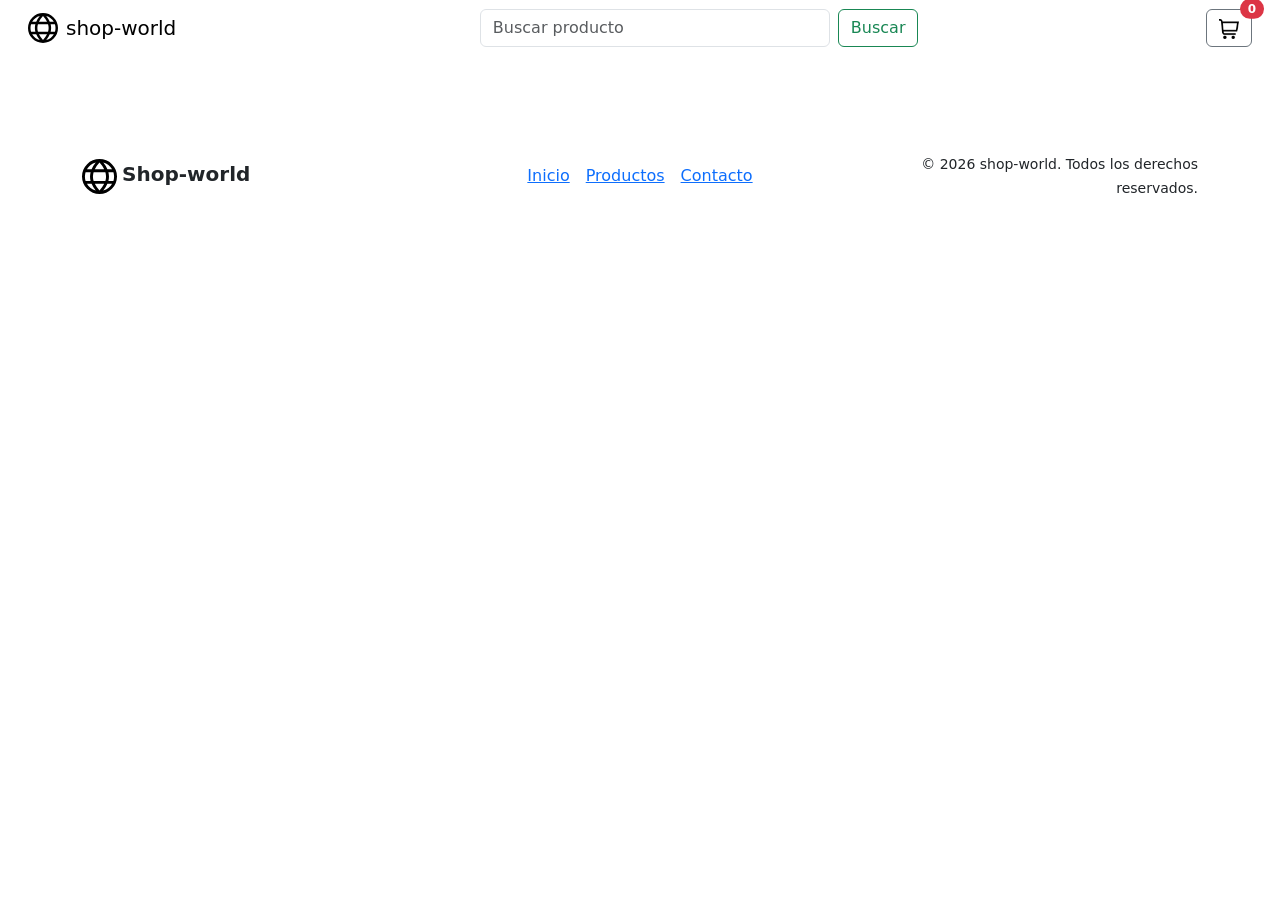
==== index.html @ 1ffd7fe4 "Estructura base HTML con Bootstrap 5" ====
<!doctype html>
<html lang="en">
  <head>
    <meta charset="utf-8">
    <meta name="viewport" content="width=device-width, initial-scale=1">
    <title>Bootstrap demo</title>
    <link href="https://cdn.jsdelivr.net/npm/bootstrap@5.3.8/dist/css/bootstrap.min.css" rel="stylesheet" integrity="sha384-sRIl4kxILFvY47J16cr9ZwB07vP4J8+LH7qKQnuqkuIAvNWLzeN8tE5YBujZqJLB" crossorigin="anonymous">
    <link rel="stylesheet" href="css/styles.css">
  </head>
  <body>

    <header>
    <nav class="navbar color-shop-world">
      <div class="container-fluid">
       <a class="navbar-brand d-flex align-items-center gap-2" >
        <img src="img/globo.svg" alt="logo ">
        shop-world
        </a>
     <form class="d-flex flex-grow-1 justify-content-center search-form" role="search">
      <input class="form-control me-2" type="search" placeholder="Buscar producto" aria-label="Search"/>
      <button class="btn btn-outline-success" type="submit">Buscar</button>
    </form>

    <div class="position-relative flex-shrink-0">
        <button class="btn btn-outline-secondary carrito-btn">
        <img src="img/carrito-de-compras.png" alt="logo carrito de compras"></button>
    <span class="position-absolute top-0 start-100 translate-middle badge rounded-pill bg-danger">
         0 </span>
    </div>
  </div>
</nav>
    </header>
    <main class="container-fluid py-4">
     <div class="row row-cols-2 row-cols-sm-3 row-cols-md-4 row-cols-lg-5 g-4" id="product-card">
  
  </div>

    </main>

    
    <footer class="color-shop-world py-4 my-4 ">
      <div class="container ">
        <div class="row align-items-center ">
          <div class="col-md-4 flex aling-items-center gap-2 mb-3 mb-md-0">
             <img src="img/globo.svg" alt="logo" width="35">
           <span class="fw-bold fs-5">Shop-world</span>
           </div>
          <div class="col-md-4 mb-3 mb-md-0">
          <ul class="nav justify-content-center list-unstyled d-flex gap-3">
            <li><a class="hover-primary" href="#">Inicio</a></li>
             <li><a class="hover-primary" href="#">Productos</a></li>
             <li><a class="hover-primary" href="#">Contacto</a></li>
             </ul>
             </div>
             <div class="col-md-4 text-md-end text-center">
              <small>&copy; 2026 shop-world. Todos los derechos reservados. </small>
             </div>
        </div>
      
    </footer>
    <script src="https://cdn.jsdelivr.net/npm/bootstrap@5.3.8/dist/js/bootstrap.bundle.min.js" integrity="sha384-FKyoEForCGlyvwx9Hj09JcYn3nv7wiPVlz7YYwJrWVcXK/BmnVDxM+D2scQbITxI" crossorigin="anonymous"></script>

    <script type="module" src="js/index.js"></script>
  </body>
</html>
---- css/styles.css ----
.navbar{
    padding: 8px 16px;
}

.navbar-brand img{
    width: 30px;
}

.search-form{
    max-width: 500px;
    width: 100%;
}

.search-form input{
    max-width: 350px;
}

.carrito-btn img {
    width: 20px;
}

.carrito-badge {
    font-size: 10px;
}

/*Responsive*/

@media(max-width: 768px){

    .search-form{
        max-width: 200px;
    }
    .search-form input{
        max-width: 150px;
    }
}
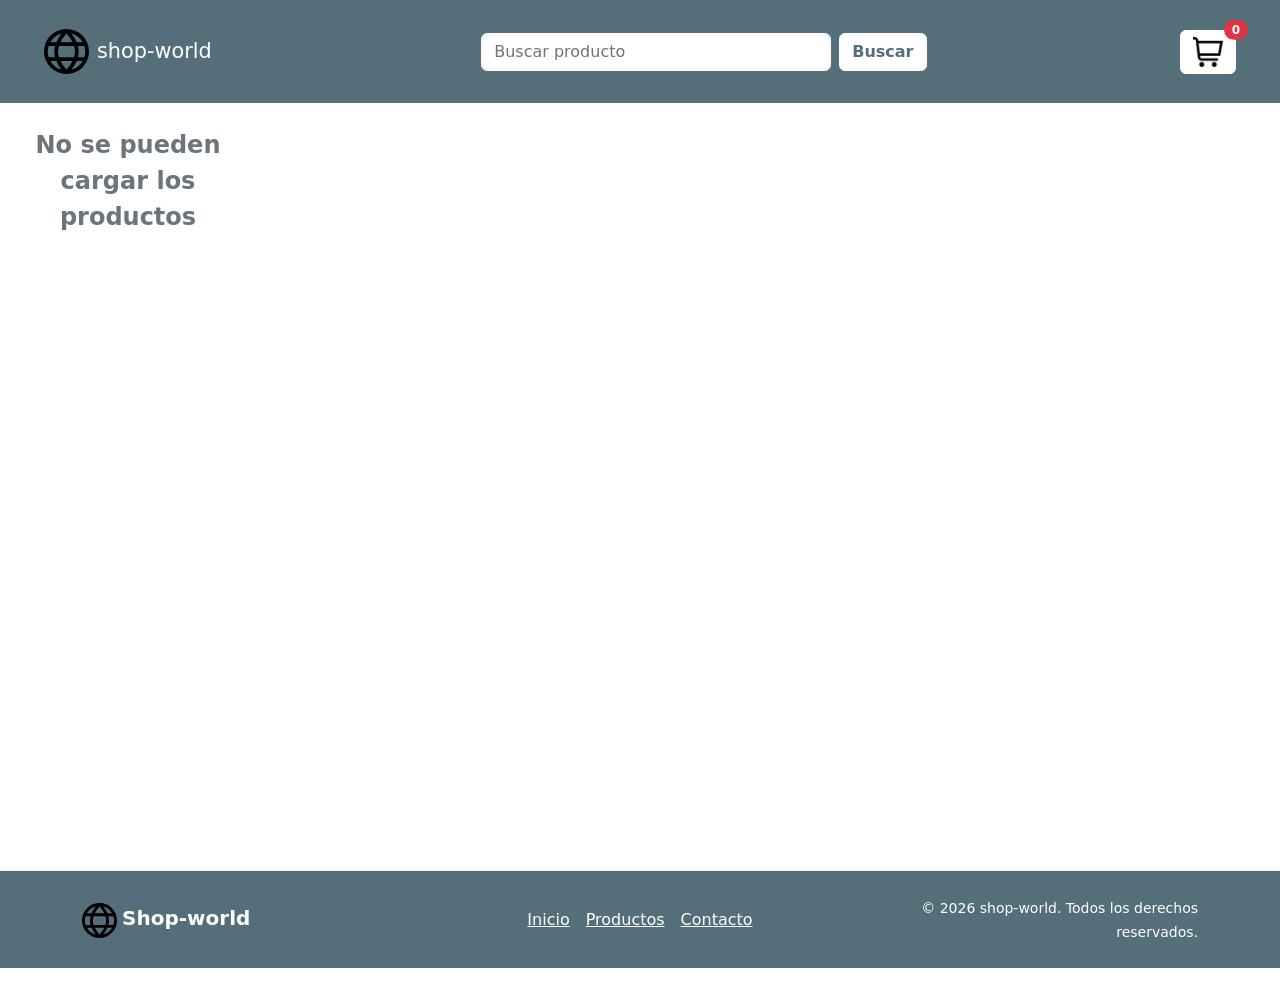
==== commit d953220e: "Corrigiendo errores" ====
--- a/index.html
+++ b/index.html
@@ -3,7 +3,7 @@
   <head>
     <meta charset="utf-8">
     <meta name="viewport" content="width=device-width, initial-scale=1">
-    <title>Bootstrap demo</title>
+    <title>shop-world</title>
     <link href="https://cdn.jsdelivr.net/npm/bootstrap@5.3.8/dist/css/bootstrap.min.css" rel="stylesheet" integrity="sha384-sRIl4kxILFvY47J16cr9ZwB07vP4J8+LH7qKQnuqkuIAvNWLzeN8tE5YBujZqJLB" crossorigin="anonymous">
     <link rel="stylesheet" href="css/styles.css">
   </head>
--- a/css/styles.css
+++ b/css/styles.css
@@ -1,11 +1,19 @@
+main{
+    min-height: 60vh;
+}
+
+/* Navbar */
 .navbar{
-    padding: 8px 16px;
+    padding: 24px 32px;
 }
 
 .navbar-brand img{
-    width: 30px;
+    width: 45px;
 }
-
+.navbar-brand{
+    font-size: 1.3rem;
+}
+/*Buscador*/
 .search-form{
     max-width: 500px;
     width: 100%;
@@ -15,12 +23,139 @@
     max-width: 350px;
 }
 
+/*Carrito*/
 .carrito-btn img {
-    width: 20px;
+    width: 30px;
 }
 
 .carrito-badge {
     font-size: 10px;
+}
+
+/*Tarjeta de productos*/
+
+#product-card{
+    min-height: 80vh;
+   
+}
+#product-card.loading{
+     display: flex;
+    justify-content: center;
+    align-items: center;
+}
+
+.card{
+    border-radius: 12px;
+    width: 100%;
+    height: 100%;
+    transition: transform 0.2s ease, box-shadow 0.2s ease;
+}
+.card:hover{
+    transform: translateY(-5px);
+    box-shadow: 0 6px 16px rgba(0,0, 0, 0.12);
+    
+}
+.card-img-top{
+    height: 180px;
+    object-fit: contain;
+    padding: 10px;
+}
+
+/*Loading*/
+
+.loading-container{
+    min-height: 80vh;
+    width: 100%;
+}
+
+.spinner-border{
+    width: 5rem;
+    height: 5rem;
+}
+.loading-text{
+    font-size: 1.5rem;
+    font-weight: 600;
+    color: #6c757d;
+}
+/*Footer*/
+
+footer{
+    border-top: 1px solid rgba(0,0, 0, 0.1);
+}
+
+.hover-primary:hover{
+    color: #0d6efd;
+    transform: scale(1.1);
+    transition: all 0.2s ease;
+
+}
+
+/*Navbar y Footer */
+.color-shop-world{
+    background-color: #546e7a;
+    color: white;
+}
+.color-shop-world .navbar-brand,
+.color-shop-world .nav-link,
+.color-shop-world a, 
+.color-shop-world .btn{
+    color: white;
+}
+
+.color-shop-world .btn-outline-success{
+    background-color: white;
+    color: #546e7a;
+    border-color: white;
+    font-weight: 600;
+}
+.color-shop-world .btn-outline-success:hover{
+    background-color: #f8f9fa;
+    color: #546e7a;
+    border-color: white;
+}
+.color-shop-world .carrito-btn{
+    background-color: white;
+    border-color: white;
+}
+.color-shop-world .carrito-btn:hover{
+    background-color: white;
+    border-color: white;
+}
+
+
+.color-shop-world .form-control{
+    background-color:white;
+    border-color: white;
+    color: #212529;
+}
+
+.color-shop-world .form-control::placeholder{
+    color: #6c757d;
+}
+.color-shop-world .form-control:focus{
+    background-color: white;
+    border-color: white;
+    box-shadow: 0 4px 10px rgba(255,255, 255, 0.25);
+}
+
+.color-shop-world .badge{
+    background-color: #e74c3c;
+    color: white;
+}
+
+/*Boton detalle del producto*/
+.btn-producto{
+    background-color: #546e7a;
+    color: white;
+    border: none;
+    border-radius: 8px;
+    font-weight: 600;
+    transition: background-color 0.2s ease, transform 0.2s ease ;
+}
+.btn-producto:hover{
+    background-color: #455a64;
+    color: white;
+    transform: scale(1.03);
 }
 
 /*Responsive*/
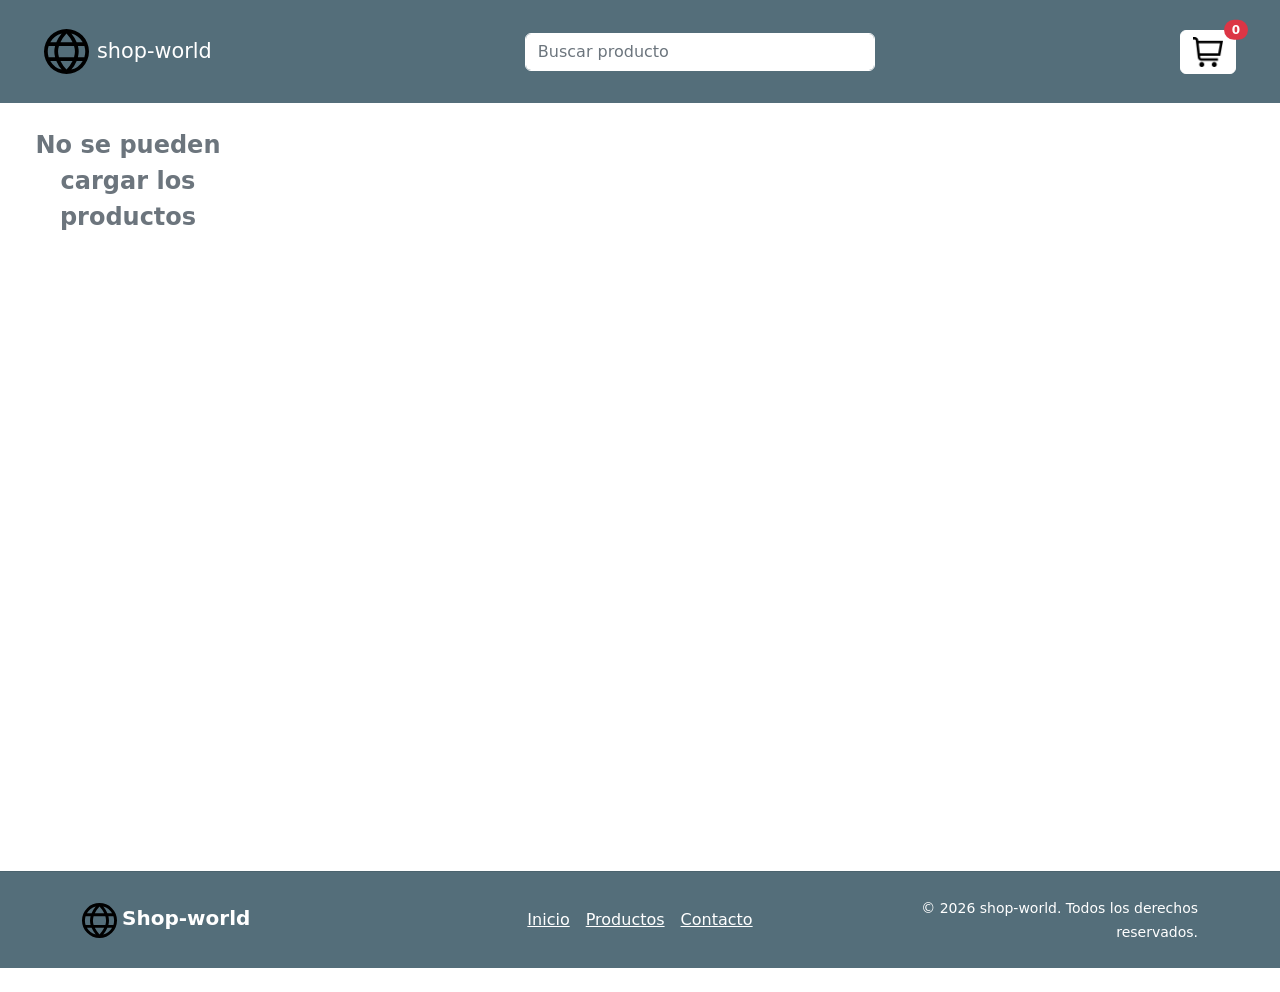
==== commit 3aa56440: "Agregando ID a buscador" ====
--- a/index.html
+++ b/index.html
@@ -17,8 +17,8 @@
         shop-world
         </a>
      <form class="d-flex flex-grow-1 justify-content-center search-form" role="search">
-      <input class="form-control me-2" type="search" placeholder="Buscar producto" aria-label="Search"/>
-      <button class="btn btn-outline-success" type="submit">Buscar</button>
+      <input class="form-control me-2" type="search" id="inputSearch" placeholder="Buscar producto"/> <!--- aria-label="Search"/-->
+      <!--<button class="btn btn-outline-success" type="submit">Buscar</button> -->
     </form>
 
     <div class="position-relative flex-shrink-0">
@@ -58,6 +58,26 @@
         </div>
       
     </footer>
+
+    <div class="modal fade" id="modalProducto" tabindex="-1">
+  <div class="modal-dialog">
+    <div class="modal-content">
+      <div class="modal-header">
+        <h5 class="modal-title">Producto</h5>
+        <button type="button" class="btn-close" data-bs-dismiss="modal"></button>
+      </div>
+      <div class="modal-body" id="modal-body">
+      </div>
+    </div>
+  </div>
+</div>
+
+<div class="toast position-fixed bottom-0 end-0 p-3" id="toastCarrito">
+  <div class="toast-body bg-success text-white">
+    Producto agregado al carrito
+  </div>
+</div>
+
     <script src="https://cdn.jsdelivr.net/npm/bootstrap@5.3.8/dist/js/bootstrap.bundle.min.js" integrity="sha384-FKyoEForCGlyvwx9Hj09JcYn3nv7wiPVlz7YYwJrWVcXK/BmnVDxM+D2scQbITxI" crossorigin="anonymous"></script>
 
     <script type="module" src="js/index.js"></script>
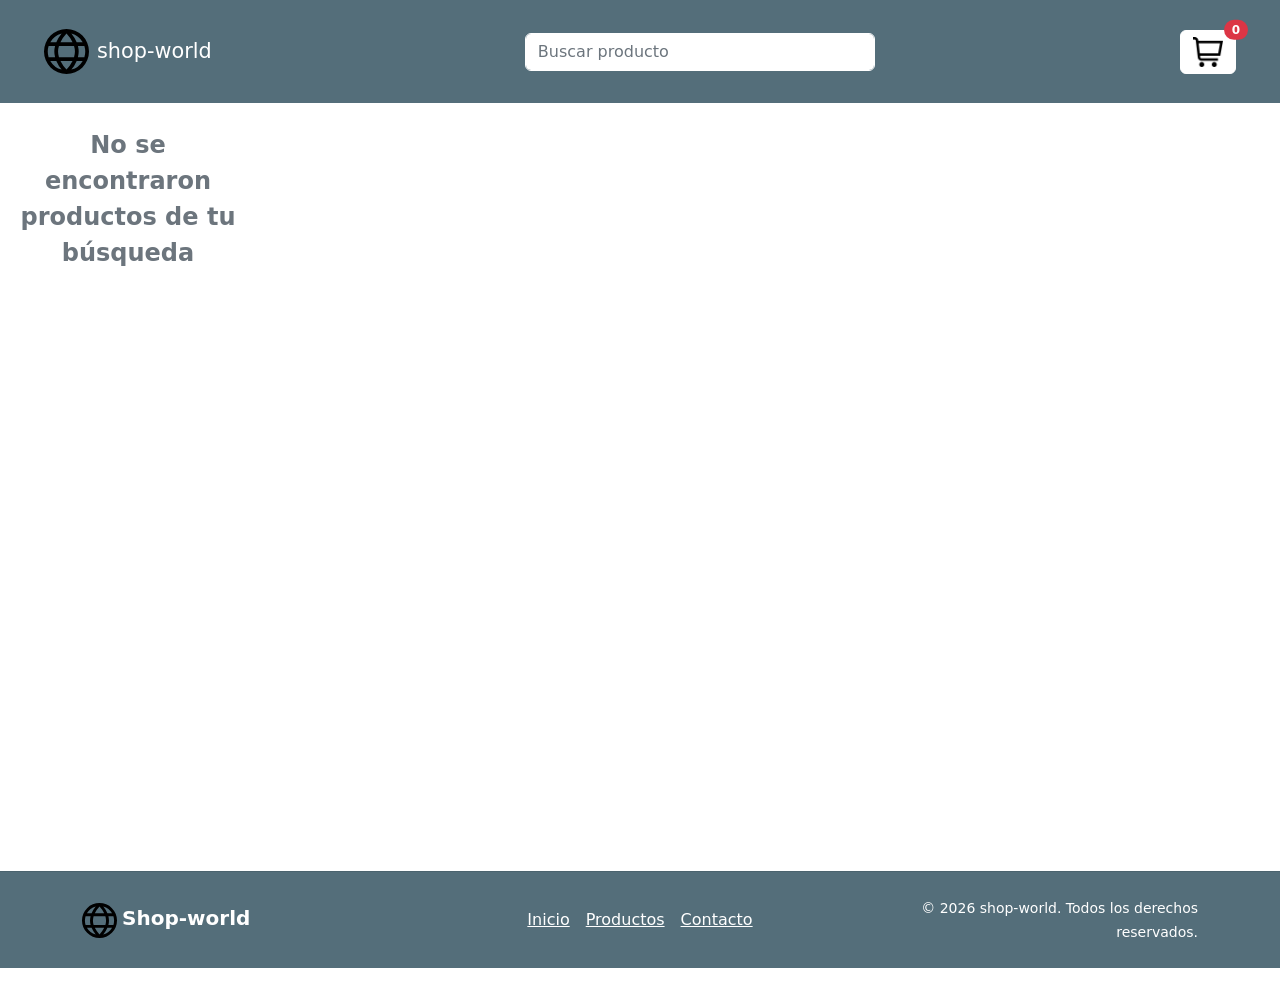
==== commit d43f3d3a: "CARRITO" ====
--- a/index.html
+++ b/index.html
@@ -22,7 +22,9 @@
     </form>
 
     <div class="position-relative flex-shrink-0">
-        <button class="btn btn-outline-secondary carrito-btn">
+       <button class="btn btn-outline-secondary carrito-btn"
+          data-bs-toggle="offcanvas"
+          data-bs-target="#carritoCanvas">
         <img src="img/carrito-de-compras.png" alt="logo carrito de compras"></button>
     <span class="position-absolute top-0 start-100 translate-middle badge rounded-pill bg-danger">
          0 </span>
@@ -74,9 +76,24 @@
 
 <div class="toast position-fixed bottom-0 end-0 p-3" id="toastCarrito">
   <div class="toast-body bg-success text-white">
-    Producto agregado al carrito
+       Producto agregado al carrito
   </div>
 </div>
+<div class="offcanvas offcanvas-end" tabindex="-1" id="carritoCanvas">
+  <div class="offcanvas-header">
+    <h5 class="offcanvas-title">Carrito de compras</h5>
+    <button type="button" class="btn-close" data-bs-dismiss="offcanvas"></button>
+  </div>
+
+  <div class="offcanvas-body">
+    <div id="lista-carrito"></div>
+
+    <button class="btn btn-danger w-100 mt-3" id="vaciar-carrito">
+      Finalizar compra
+    </button>
+  </div>
+</div>
+
 
     <script src="https://cdn.jsdelivr.net/npm/bootstrap@5.3.8/dist/js/bootstrap.bundle.min.js" integrity="sha384-FKyoEForCGlyvwx9Hj09JcYn3nv7wiPVlz7YYwJrWVcXK/BmnVDxM+D2scQbITxI" crossorigin="anonymous"></script>
 
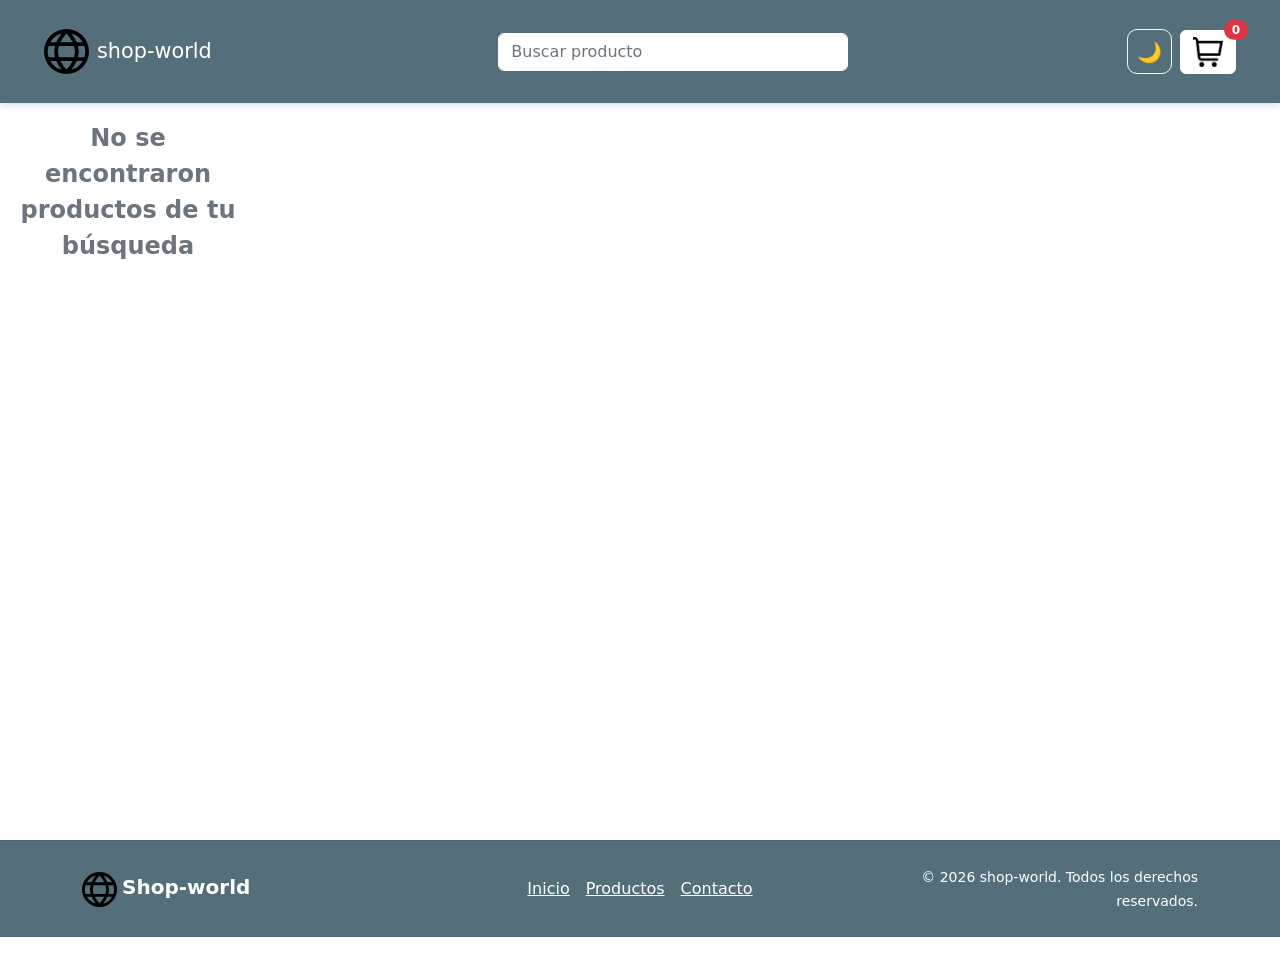
==== commit c6c9c335: "Agrego modo oscuro y navbar fijo" ====
--- a/index.html
+++ b/index.html
@@ -21,18 +21,29 @@
       <!--<button class="btn btn-outline-success" type="submit">Buscar</button> -->
     </form>
 
-    <div class="position-relative flex-shrink-0">
-       <button class="btn btn-outline-secondary carrito-btn"
-          data-bs-toggle="offcanvas"
-          data-bs-target="#carritoCanvas">
-        <img src="img/carrito-de-compras.png" alt="logo carrito de compras"></button>
+    <div class="d-flex align-items-center gap-2">
+
+  <button class="btn btn-outline-light dark-toggle" id="btnDarkMode">
+    🌙
+  </button>
+
+  <div class="position-relative flex-shrink-0">
+    <button class="btn btn-outline-secondary carrito-btn"
+      data-bs-toggle="offcanvas"
+      data-bs-target="#carritoCanvas">
+      <img src="img/carrito-de-compras.png" alt="logo carrito de compras">
+    </button>
+
     <span class="position-absolute top-0 start-100 translate-middle badge rounded-pill bg-danger">
-         0 </span>
-    </div>
+      0
+    </span>
+  </div>
+
+</div>
   </div>
 </nav>
     </header>
-    <main class="container-fluid py-4">
+    <main class="container-fluid">
      <div class="row row-cols-2 row-cols-sm-3 row-cols-md-4 row-cols-lg-5 g-4" id="product-card">
   
   </div>
@@ -87,6 +98,9 @@
 
   <div class="offcanvas-body">
     <div id="lista-carrito"></div>
+    <p class="fw-bold text-end mt-3" id="total-carrito">
+      Total: $0
+    </p>
 
     <button class="btn btn-danger w-100 mt-3" id="vaciar-carrito">
       Finalizar compra
--- a/css/styles.css
+++ b/css/styles.css
@@ -1,10 +1,21 @@
-main{
+main.container-fluid{
     min-height: 60vh;
+    padding-top: 120px !important;
+}
+
+body{
+    transition: background-color 0.5s ease, color 0.5s ease;
 }
 
 /* Navbar */
 .navbar{
     padding: 24px 32px;
+    position: fixed;
+    top: 0;
+    left: 0;
+    width: 100%;
+    z-index: 1020;
+    box-shadow: 0 2px 8px rgba(0,0,0,0.15);
 }
 
 .navbar-brand img{
@@ -21,6 +32,58 @@
 
 .search-form input{
     max-width: 350px;
+}
+
+/* Nocturno */
+
+.dark-toggle{
+    width: 45px;
+    height: 45px;
+    border-radius: 10px;
+    font-size: 20px;
+    padding: 0;
+    transition: all 0.2s ease;
+
+    display: flex;
+    align-items: center;
+    justify-content: center;
+}
+
+.dark-toggle:hover{
+    transform: scale(1.08);
+}
+
+.dark-mode{
+    background-color: #121212;
+    color: white;
+    transition: all 0.5s ease;
+}
+
+
+.dark-mode .card{
+    background-color: #1e1e1e;
+    color: white;
+}
+
+.dark-mode .modal-content{
+    background-color: #1e1e1e;
+    color: white;
+}
+
+.dark-mode .offcanvas{
+    background-color: #1e1e1e;
+    color: white;
+}
+
+.dark-mode .navbar{
+    background-color: #1a1a1a !important;
+    transition: all 0.5s ease;
+}
+
+.dark-mode .form-control{
+    background-color: #2a2a2a;
+    color: white;
+    border-color: #444;
 }
 
 /*Carrito*/
@@ -48,8 +111,15 @@
     border-radius: 12px;
     width: 100%;
     height: 100%;
-    transition: transform 0.2s ease, box-shadow 0.2s ease;
-}
+
+    transition:
+      transform 0.2s ease,
+      box-shadow 0.2s ease,
+      background-color 0.5s ease,
+      color 0.5s ease,
+      border-color 0.5s ease;
+}
+
 .card:hover{
     transform: translateY(-5px);
     box-shadow: 0 6px 16px rgba(0,0, 0, 0.12);
